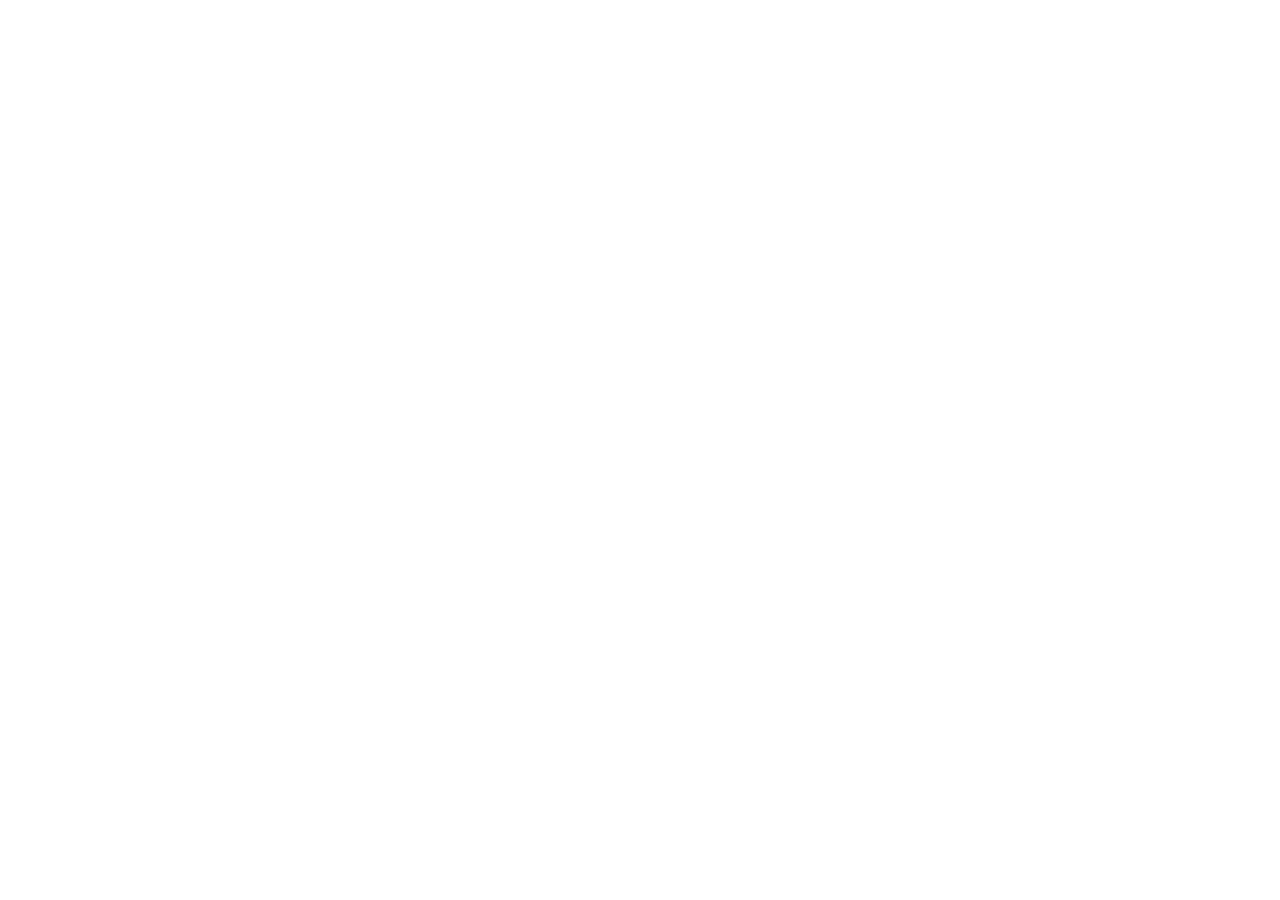
==== IEM Cologne Major/index.html @ 0507d224 "buncha stuffff" ====
<!DOCTYPE html>
<html lang="en">
<head>
    <meta charset="UTF-8">
    <meta name="viewport" content="width=device-width, initial-scale=1.0">
    <title>Document</title>
</head>
<body>
    <script src="/countries.js"></script>
    <script src="/script.js"></script>
</body>
</html>
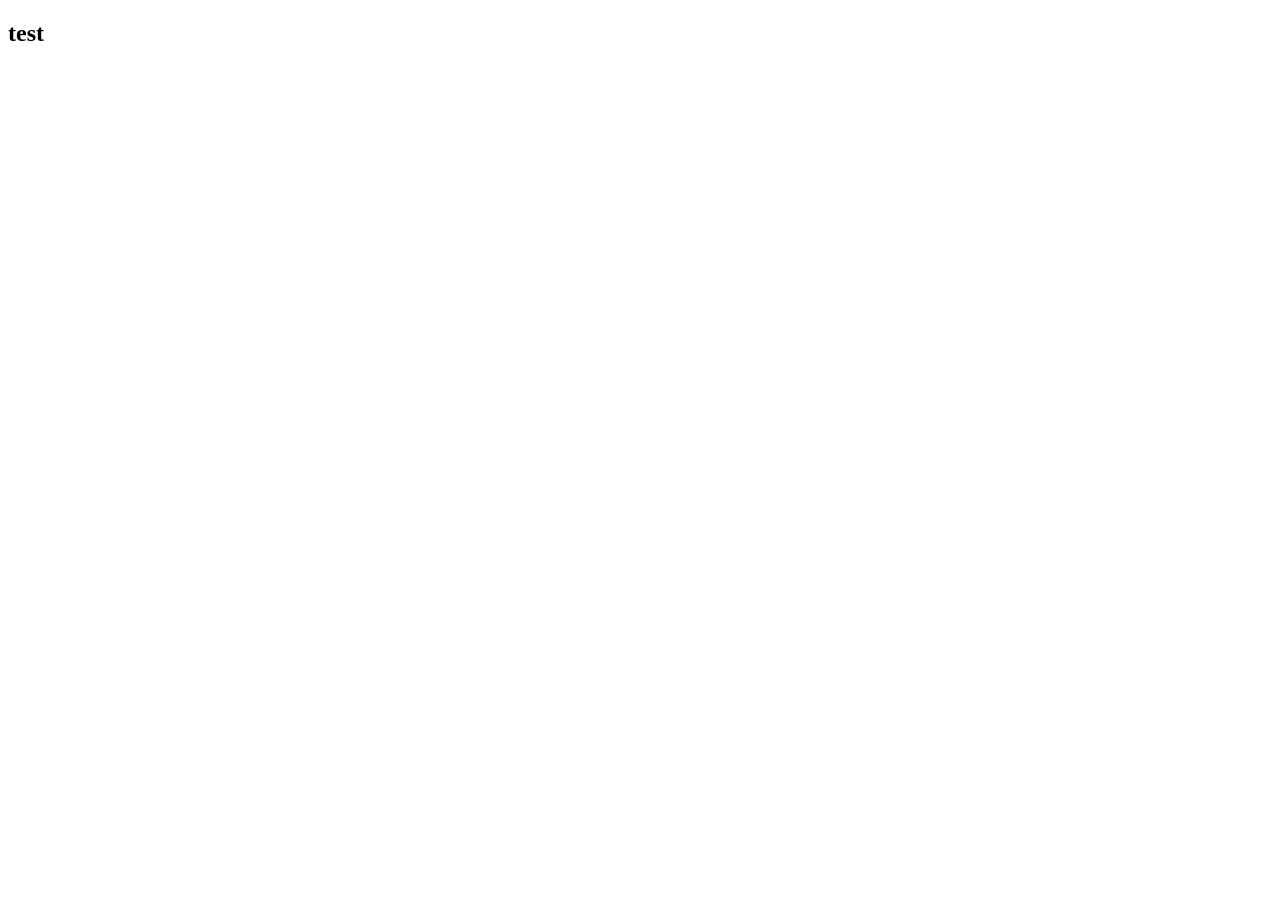
==== commit df05d1a6: "more teams, styling of teamCard" ====
--- a/IEM Cologne Major/index.html
+++ b/IEM Cologne Major/index.html
@@ -3,10 +3,16 @@
 <head>
     <meta charset="UTF-8">
     <meta name="viewport" content="width=device-width, initial-scale=1.0">
-    <title>Document</title>
+    <title>The Cathedral Calls | IEM Cologne Major 2026</title>
+    <link rel="icon" href="/icon.jpeg">
+    <link rel="stylesheet" href="/style.css">
 </head>
 <body>
-    <script src="/countries.js"></script>
+    <div id="teams">
+
+    </div>
+    <div id="popup"><h2>test</h2></div>
+    <script src="/teamCard.js"></script>
     <script src="/script.js"></script>
 </body>
 </html>
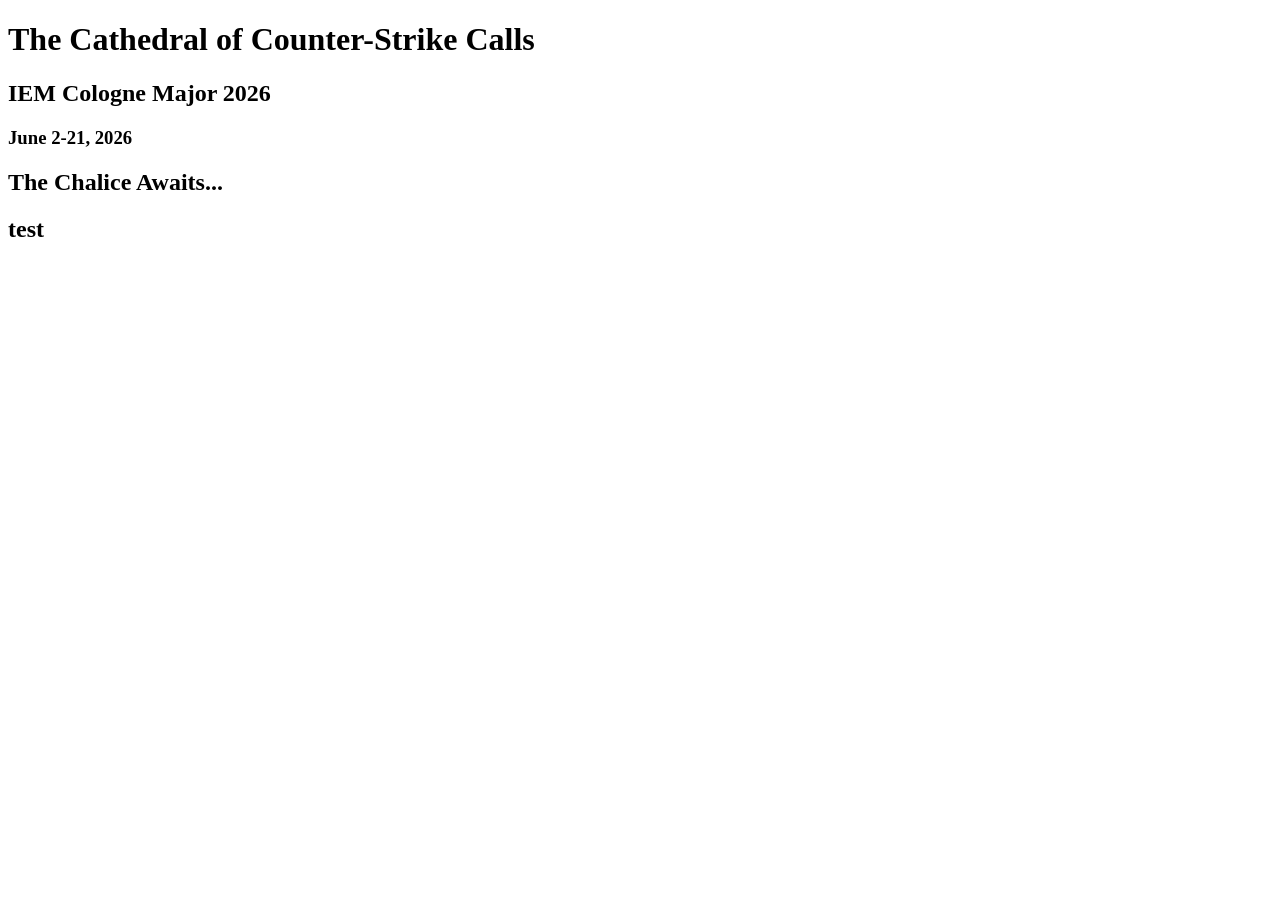
==== commit 7e3c9d97: "fixed addTeam mehtod + hero and images" ====
--- a/IEM Cologne Major/index.html
+++ b/IEM Cologne Major/index.html
@@ -8,6 +8,14 @@
     <link rel="stylesheet" href="/style.css">
 </head>
 <body>
+    <header>
+        <h1>The Cathedral of Counter-Strike Calls</h1>
+        <h2>IEM Cologne Major 2026</h2>
+        <h3>June 2-21, 2026</h3>
+    </header>
+    <div class="info">
+        <h2>The Chalice Awaits...</h2>
+    </div>
     <div id="teams">
 
     </div>
